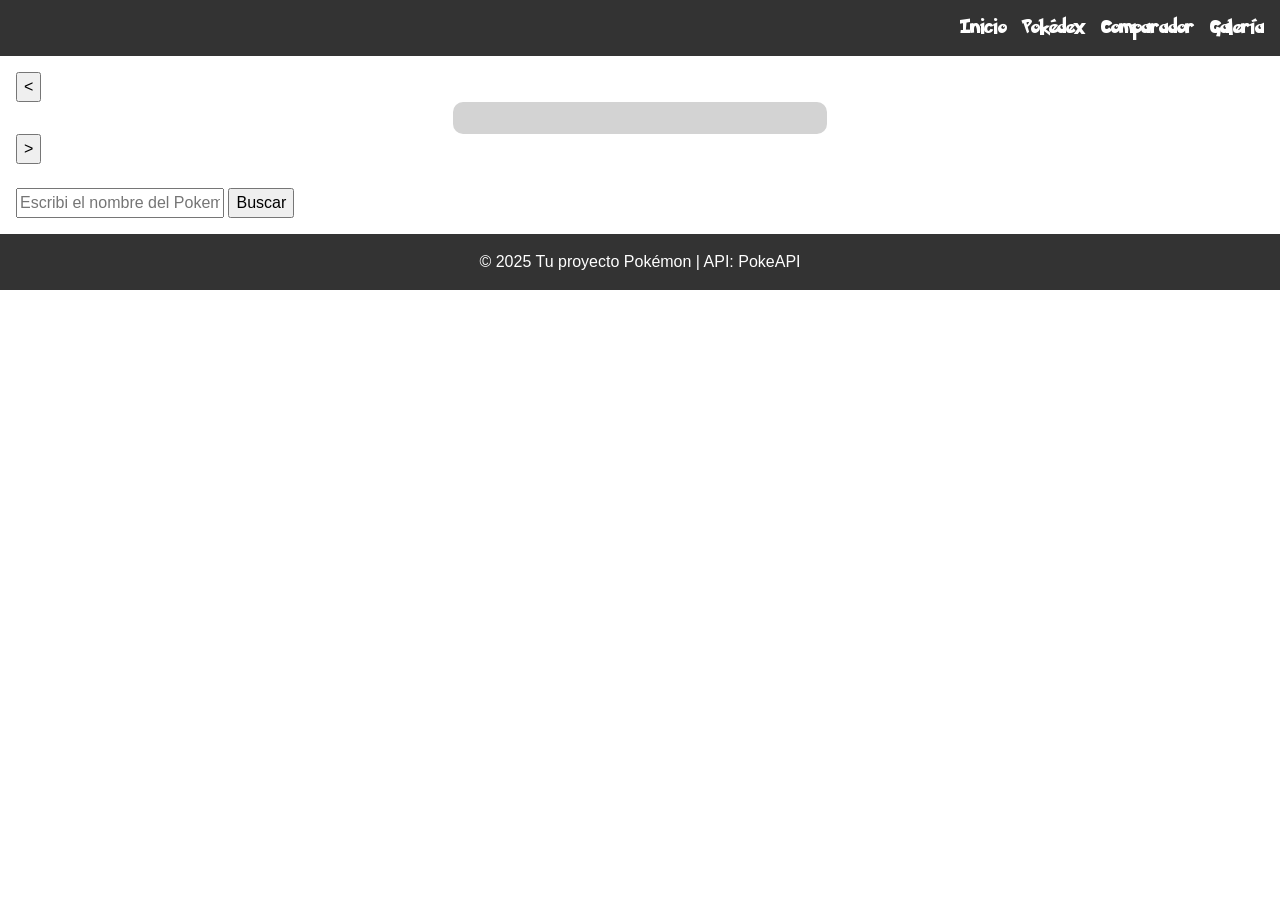
==== pokedex.html @ 8822658b "Primer commit - Pokédex" ====
<!DOCTYPE html>
<html lang="en">
<head>
    <meta charset="UTF-8">
    <meta name="viewport" content="width=device-width, initial-scale=1.0">
    <link rel="stylesheet" href="https://cdnjs.cloudflare.com/ajax/libs/font-awesome/6.7.2/css/all.min.css">
    <link rel="stylesheet" href="styles/reset.css">
    <link rel="stylesheet" href="styles/styles.css">
    <title>Pokedex</title>
</head>
<body>
    <header>
        <!-- <img src="img/pokeball_1.png" alt=""> -->
        <nav>
            <ul>
            <li><a href="C:\Users\santiago.luna\OneDrive - Accenture\Talento Tech - FrontJS\Proyecto\index.html">Inicio</a></li>
            <li><a href="C:\Users\santiago.luna\OneDrive - Accenture\Talento Tech - FrontJS\Proyecto\pokedex.html">Pokédex</a></li>
            <li><a href="#">Comparador</a></li>
            <li><a href="#">Galería</a></li>
            </ul>
        </nav>
    </header>

    <main>

        <button class="anterior"> < </button>

        <section class="cards">
            <article class="pokemon-card">
                <img id="img-pokedex" class="img-pokedex" src="" alt="">
                <div>
                    <!-- <h2 id="nombre-pokedex"></h2>
                    <h3 id="tipo-pokedex"></h3>
                    <h4 id="id-pokedex"></h4>
                    <h5 id="stats-pokedex"></h5> -->

                    <span id="id-pokedex"></span>
                    <span id="nombre-pokedex"></span>
                    <p id="tipo-pokedex"></p>                    
                    <p id="stats-pokedex"></p>
                </div>
            </article>
        </section>
        
        <button class="siguiente"> > </button> <br><br>

        <!-- Input y boton para buscar un Pokemon en particular  -->
        <input type="text" placeholder="Escribi el nombre del Pokemon">        
        <button type="submit">Buscar</button>
              
    </main>

    <footer>
        <p>© 2025 Tu proyecto Pokémon | API: PokeAPI</p>
    </footer>   

    <script src="scripts/utils.js"></script>
    <script src="scripts/script.js"></script>
</body>
</html>
---- styles/styles.css ----
@font-face {
  font-family: "Pokemon Solid";
  src: url('../fonts/pokemon/Pokemon Solid.ttf') format('truetype')
  /* font-weight: normal;
  font-style: normal;
  font-display: swap; */
}

body {
  font-family: "Roboto", sans-serif;
  margin: 0;
  padding: 0;
}

header, footer {
  background: #333;
  color: white;
  text-align: center;
  padding: 1rem;
}

nav ul {
  font-family: "Pokemon Solid", "Roboto", sans-serif;
  display: flex;
  justify-content: end;
  gap: 1rem;
  list-style: none;
  margin: 0;
  padding: 0;
}

nav a {
  color: white;
  text-decoration: none;
}

main {
  padding: 1rem;
}

.cards {
  display: flex;
  gap: 1rem;
  justify-content: space-around;
  flex-wrap: wrap;
}

.cards article {
  background: lightgray;
  border-radius: 10px;
  width: 30%; /* cada card ocupa 1 columna */
  min-width: 200px;
  padding: 1rem;
  text-align: center;
  display: flex;
}

.img-pokedex{
  width: 100%;
  height: auto;
}

.pokemon-card div{
  width: 100%;
  background-color: whitesmoke;
  border-radius: 10px;
}

#id-pokedex, #nombre-pokedex{
  font-weight: bold;
}

.pokemon-del-dia {
  width: 100%;
  margin-bottom: 2rem;
  background: #f5f5f5;
  border-radius: 10px;
  padding: 1rem;
  text-align: center;
}
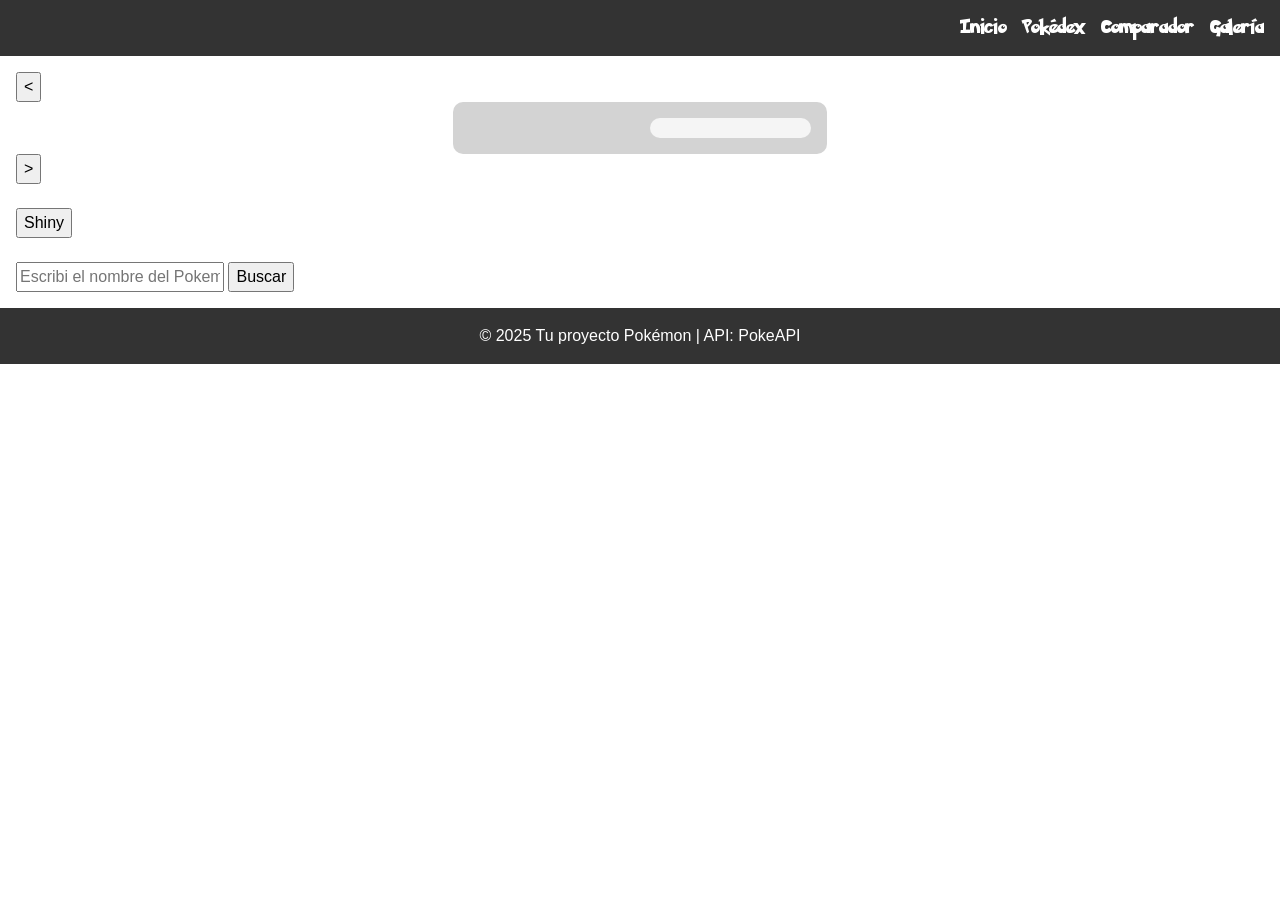
==== commit dfa6605c: "Renombrar pokedex _test.html a pokedex.html en testing" ====
--- a/pokedex.html
+++ b/pokedex.html
@@ -3,9 +3,11 @@
 <head>
     <meta charset="UTF-8">
     <meta name="viewport" content="width=device-width, initial-scale=1.0">
-    <link rel="stylesheet" href="https://cdnjs.cloudflare.com/ajax/libs/font-awesome/6.7.2/css/all.min.css">
+    <link rel="preconnect" href="https://fonts.googleapis.com">
+    <link rel="preconnect" href="https://fonts.gstatic.com" crossorigin>
+    <link href="https://fonts.googleapis.com/css2?family=Roboto:ital,wght@0,100..900;1,100..900&display=swap" rel="stylesheet">
     <link rel="stylesheet" href="styles/reset.css">
-    <link rel="stylesheet" href="styles/styles.css">
+    <link rel="stylesheet" href="styles/styles_test.css">
     <title>Pokedex</title>
 </head>
 <body>
@@ -23,7 +25,7 @@
 
     <main>
 
-        <button class="anterior"> < </button>
+        <button id="anterior"> < </button>
 
         <section class="cards">
             <article class="pokemon-card">
@@ -42,11 +44,15 @@
             </article>
         </section>
         
-        <button class="siguiente"> > </button> <br><br>
+        <button id="siguiente"> > </button> <br><br>
+
+        <button id="shiny">Shiny</button> <br><br>
 
         <!-- Input y boton para buscar un Pokemon en particular  -->
-        <input type="text" placeholder="Escribi el nombre del Pokemon">        
-        <button type="submit">Buscar</button>
+        <form id="buscar-form"></form>
+            <input id="buscar" type="text" placeholder="Escribi el nombre del Pokemon">        
+            <button id="submit" type="submit">Buscar</button>
+        </form>
               
     </main>
 
@@ -54,7 +60,8 @@
         <p>© 2025 Tu proyecto Pokémon | API: PokeAPI</p>
     </footer>   
 
-    <script src="scripts/utils.js"></script>
-    <script src="scripts/script.js"></script>
+    <script src="https://kit.fontawesome.com/46915bba21.js" crossorigin="anonymous"></script>
+    <script src="scripts/utils_test.js"></script>
+    <script src="scripts/script_test.js"></script>
 </body>
 </html>
--- a/styles/styles_test.css
+++ b/styles/styles_test.css
@@ -0,0 +1,83 @@
+@font-face {
+  font-family: "Pokemon Solid";
+  src: url('../fonts/pokemon/Pokemon Solid.ttf') format('truetype')
+  /* font-weight: normal;
+  font-style: normal;
+  font-display: swap; */
+}
+
+body {
+  font-family: "Roboto", sans-serif;
+  margin: 0;
+  padding: 0;
+}
+
+header, footer {
+  background: #333;
+  color: white;
+  text-align: center;
+  padding: 1rem;
+}
+
+nav ul {
+  font-family: "Pokemon Solid", "Roboto", sans-serif;
+  display: flex;
+  justify-content: end;
+  gap: 1rem;
+  list-style: none;
+  margin: 0;
+  padding: 0;
+}
+
+nav a {
+  color: white;
+  text-decoration: none;
+}
+
+main {
+  padding: 1rem;
+}
+
+.cards {
+  display: flex;
+  gap: 1rem;
+  justify-content: space-around;
+  flex-wrap: wrap;
+}
+
+.cards article {
+  background: lightgray;
+  border-radius: 10px;
+  width: 30%; /* cada card ocupa 1 columna */
+  min-width: 200px;
+  padding: 1rem;
+  text-align: center;
+  display: flex;
+}
+
+.img-pokedex{
+  width: 100%;
+  height: auto;
+  background-color: whitesmoke;
+  border-radius: 50%;
+  margin: 10px;
+}
+
+.pokemon-card div{
+  width: 100%;
+  background-color: whitesmoke;
+  border-radius: 10px;
+}
+
+#id-pokedex, #nombre-pokedex{
+  font-weight: bold;
+}
+
+.pokemon-del-dia {
+  width: 100%;
+  margin-bottom: 2rem;
+  background: #f5f5f5;
+  border-radius: 10px;
+  padding: 1rem;
+  text-align: center;
+}
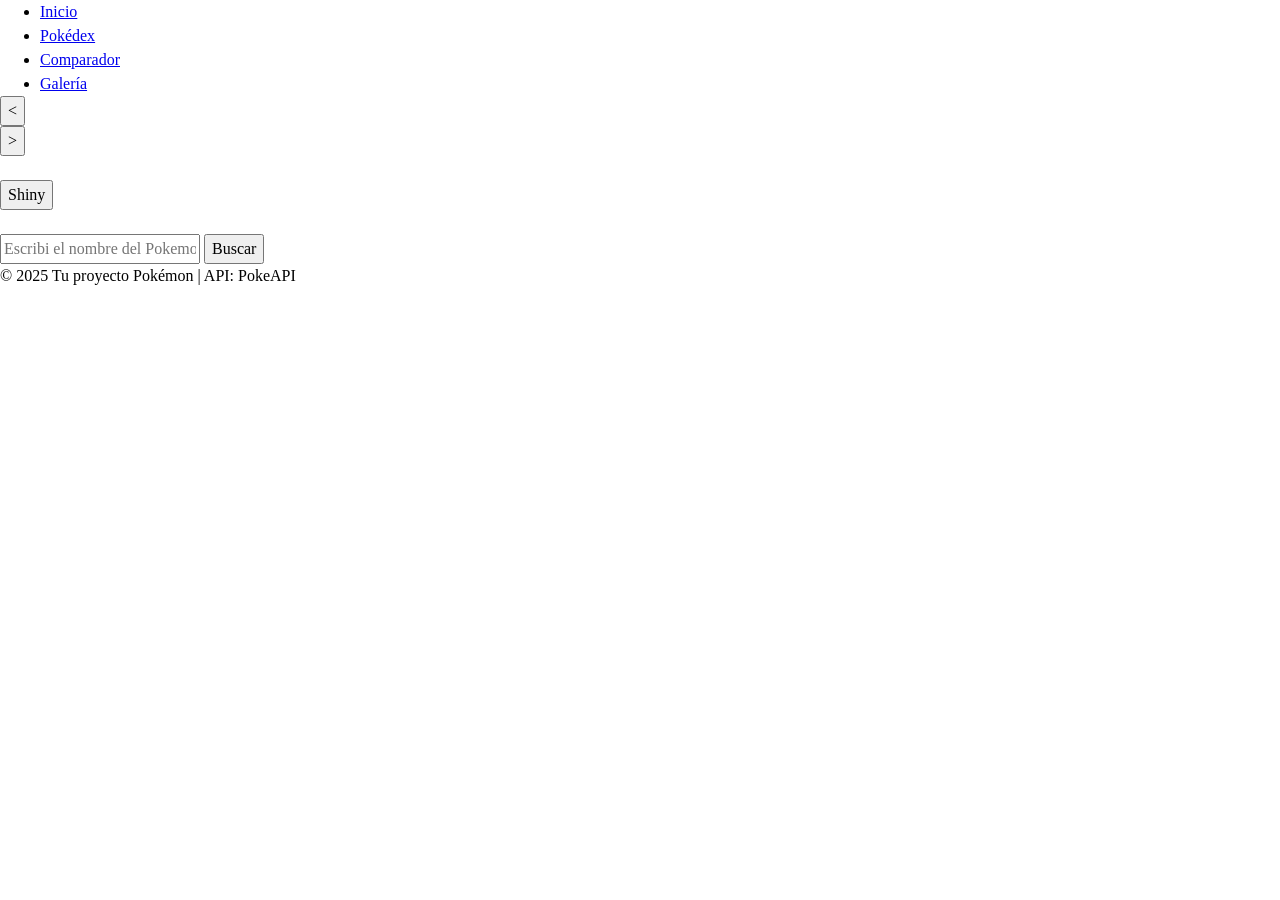
==== commit ea90386c: ""Primer merge de prueba"" ====
--- a/pokedex.html
+++ b/pokedex.html
@@ -15,8 +15,8 @@
         <!-- <img src="img/pokeball_1.png" alt=""> -->
         <nav>
             <ul>
-            <li><a href="C:\Users\santiago.luna\OneDrive - Accenture\Talento Tech - FrontJS\Proyecto\index.html">Inicio</a></li>
-            <li><a href="C:\Users\santiago.luna\OneDrive - Accenture\Talento Tech - FrontJS\Proyecto\pokedex.html">Pokédex</a></li>
+            <li><a href="index.html">Inicio</a></li>
+            <li><a href="pokedex.html">Pokédex</a></li>
             <li><a href="#">Comparador</a></li>
             <li><a href="#">Galería</a></li>
             </ul>
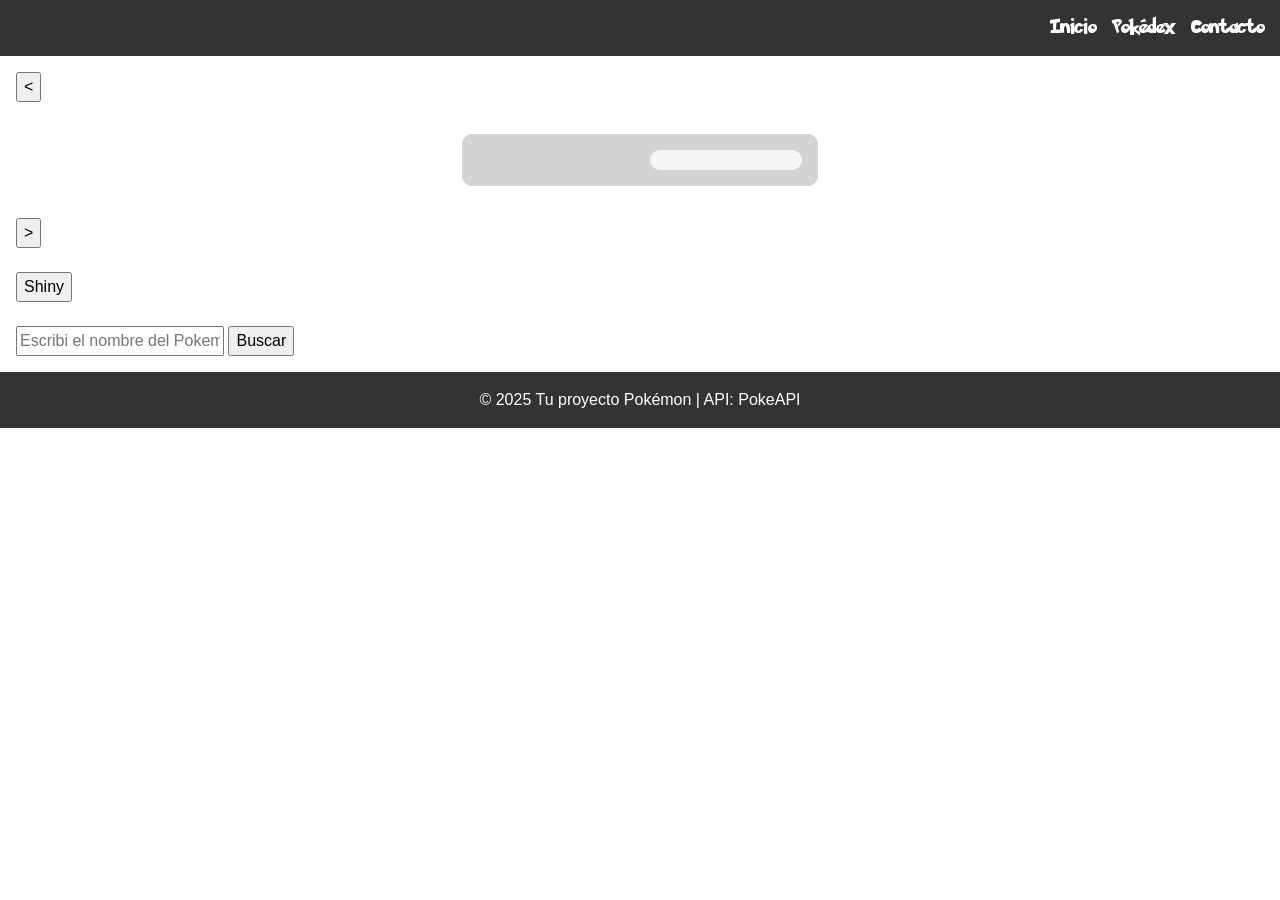
==== commit 1ee0df08: "se agregan nuevo codigo" ====
--- a/pokedex.html
+++ b/pokedex.html
@@ -7,61 +7,56 @@
     <link rel="preconnect" href="https://fonts.gstatic.com" crossorigin>
     <link href="https://fonts.googleapis.com/css2?family=Roboto:ital,wght@0,100..900;1,100..900&display=swap" rel="stylesheet">
     <link rel="stylesheet" href="styles/reset.css">
-    <link rel="stylesheet" href="styles/styles_test.css">
+    <link rel="stylesheet" href="styles/styles.css">
     <title>Pokedex</title>
 </head>
-<body>
-    <header>
-        <!-- <img src="img/pokeball_1.png" alt=""> -->
-        <nav>
-            <ul>
-            <li><a href="index.html">Inicio</a></li>
-            <li><a href="pokedex.html">Pokédex</a></li>
-            <li><a href="#">Comparador</a></li>
-            <li><a href="#">Galería</a></li>
-            </ul>
-        </nav>
-    </header>
+    <body>
+        <header>
+            <!-- <img src="img/pokeball_1.png" alt=""> -->
+            <nav>
+                <ul>
+                <li><a href="index.html">Inicio</a></li>
+                <li><a href="pokedex.html">Pokédex</a></li>
+                <li><a href="contacto.html">Contacto</a></li>
+                <!-- <li><a href="#">Comparador</a></li>
+                <li><a href="#">Galería</a></li> -->
+                </ul>
+            </nav>
+        </header>
 
-    <main>
+        <main>
 
-        <button id="anterior"> < </button>
+            <button id="anterior"> < </button>
 
-        <section class="cards">
-            <article class="pokemon-card">
-                <img id="img-pokedex" class="img-pokedex" src="" alt="">
-                <div>
-                    <!-- <h2 id="nombre-pokedex"></h2>
-                    <h3 id="tipo-pokedex"></h3>
-                    <h4 id="id-pokedex"></h4>
-                    <h5 id="stats-pokedex"></h5> -->
+            <section class="cards">
+                <article class="pokemon-card">
+                    <img id="img-pokedex" src="" alt="">
+                    <div>
+                        <span id="id-pokedex"></span>
+                        <span id="nombre-pokedex"></span>
+                        <p id="tipo-pokedex"></p>                    
+                        <p id="stats-pokedex"></p>
+                    </div>
+                </article>
+            </section>
+            
+            <button id="siguiente"> > </button> <br><br>
 
-                    <span id="id-pokedex"></span>
-                    <span id="nombre-pokedex"></span>
-                    <p id="tipo-pokedex"></p>                    
-                    <p id="stats-pokedex"></p>
-                </div>
-            </article>
-        </section>
-        
-        <button id="siguiente"> > </button> <br><br>
+            <button id="shiny">Shiny</button> <br><br>
 
-        <button id="shiny">Shiny</button> <br><br>
+            <!-- Input y boton para buscar un Pokemon en particular  -->
+            <form id="buscar-form"></form>
+                <input id="buscar" type="text" placeholder="Escribi el nombre del Pokemon">        
+                <button id="submit" type="submit">Buscar</button>
+            </form>
+                
+        </main>
 
-        <!-- Input y boton para buscar un Pokemon en particular  -->
-        <form id="buscar-form"></form>
-            <input id="buscar" type="text" placeholder="Escribi el nombre del Pokemon">        
-            <button id="submit" type="submit">Buscar</button>
-        </form>
-              
-    </main>
+        <footer>
+            <p>© 2025 Tu proyecto Pokémon | API: PokeAPI</p>
+        </footer>   
 
-    <footer>
-        <p>© 2025 Tu proyecto Pokémon | API: PokeAPI</p>
-    </footer>   
-
-    <script src="https://kit.fontawesome.com/46915bba21.js" crossorigin="anonymous"></script>
-    <script src="scripts/utils_test.js"></script>
-    <script src="scripts/script_test.js"></script>
-</body>
+        <script src="scripts/utils.js"></script>
+        <script src="scripts/script.js"></script>
+    </body>
 </html>
--- a/styles/styles.css
+++ b/styles/styles.css
@@ -0,0 +1,131 @@
+@font-face {
+  font-family: "Pokemon Solid";
+  src: url('../fonts/pokemon/Pokemon Solid.ttf') format('truetype')
+  /* font-weight: normal;
+  font-style: normal;
+  font-display: swap; */
+}
+
+body {
+  font-family: "Roboto", sans-serif;
+  margin: 0;
+  padding: 0;
+}
+
+header, footer {
+  background: #333;
+  color: white;
+  text-align: center;
+  padding: 1rem;
+}
+
+nav ul {
+  font-family: "Pokemon Solid", "Roboto", sans-serif;
+  display: flex;
+  justify-content: end;
+  gap: 1rem;
+  list-style: none;
+  margin: 0;
+  padding: 0;
+}
+
+nav a {
+  color: white;
+  text-decoration: none;
+}
+
+main {
+  padding: 1rem;
+  height: 200%;
+}
+
+.cards {
+  display: flex;
+  gap: 1rem;
+  justify-content: space-around;
+  flex-wrap: wrap;
+}
+
+.cards article {
+  background: lightgray;
+  border-radius: 10px;
+  width: 30%; /* cada card ocupa 1 columna */
+  min-width: 200px;
+  padding: 1rem;
+  text-align: center;
+  display: flex;
+}
+
+.pokemon-card div{
+  width: 100%;
+  background-color: whitesmoke;
+  border-radius: 10px;
+}
+
+.pokemon-card img{
+  width: 100%;
+  height: auto;
+  background-color: whitesmoke;
+  border-radius: 50%;
+  margin: 10px;
+}
+
+#id-pokedex, #nombre-pokedex{
+  font-weight: bold;
+}
+
+.pokemon-del-dia {
+  width: 100%;
+  margin-bottom: 2rem;
+  background: #f5f5f5;
+  border-radius: 10px;
+  padding: 1rem;
+  text-align: center;
+}
+
+.cards {
+  display: flex;
+  justify-content: center;
+  align-items: center;
+  padding: 2rem;
+}
+
+.cards form {
+  background: lightgray;
+  border-radius: 10px;
+  width: 100%;
+  max-width: 400px;
+  padding: 2rem;
+}
+
+.cards form label {
+  display: block;
+  text-align: left;
+  margin-bottom: 1rem;
+  font-weight: 500;
+}
+
+.cards form input,
+.cards form textarea {
+  width: 100%;
+  padding: 0.5rem;
+  border: 1px solid #ccc;
+  border-radius: 5px;
+  margin-top: 0.25rem;
+  font-size: 1rem;
+}
+
+.cards form button {
+  background-color: #ef5350;
+  color: white;
+  border: none;
+  padding: 0.75rem 1.5rem;
+  border-radius: 5px;
+  cursor: pointer;
+  font-size: 1rem;
+  transition: background 0.2s;
+}
+
+.cards form button:hover {
+  background-color: black;
+}
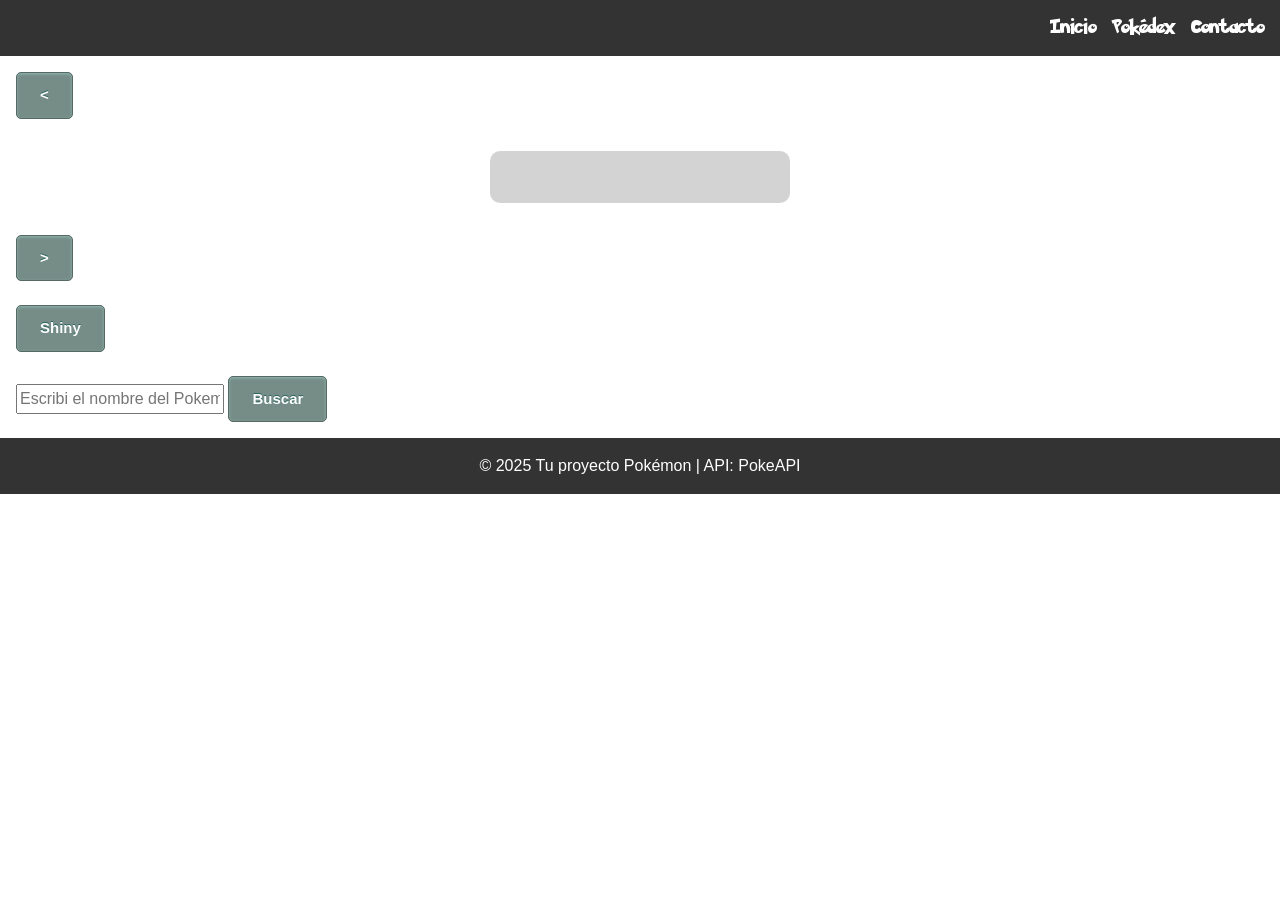
==== commit c8e45713: "Modifico el css" ====
--- a/pokedex.html
+++ b/pokedex.html
@@ -26,7 +26,8 @@
 
         <main>
 
-            <button id="anterior"> < </button>
+            <!-- <button id="anterior"> < </button> -->
+            <a href="#" id="anterior" class="myButton"> < </a>
 
             <section class="cards">
                 <article class="pokemon-card">
@@ -40,14 +41,15 @@
                 </article>
             </section>
             
-            <button id="siguiente"> > </button> <br><br>
+            <!-- <button id="siguiente"> > </button>  -->
+            <a href="#" id="siguiente" class="myButton"> > </a><br><br>
 
-            <button id="shiny">Shiny</button> <br><br>
+            <button id="shiny" class="myButton">Shiny</button> <br><br>
 
             <!-- Input y boton para buscar un Pokemon en particular  -->
-            <form id="buscar-form"></form>
+            <form id="buscar-form">
                 <input id="buscar" type="text" placeholder="Escribi el nombre del Pokemon">        
-                <button id="submit" type="submit">Buscar</button>
+                <button id="submit" type="submit" class="myButton">Buscar</button>
             </form>
                 
         </main>
--- a/styles/styles.css
+++ b/styles/styles.css
@@ -1,10 +1,9 @@
 @font-face {
   font-family: "Pokemon Solid";
-  src: url('../fonts/pokemon/Pokemon Solid.ttf') format('truetype')
-  /* font-weight: normal;
-  font-style: normal;
-  font-display: swap; */
-}
+  src: url('../fonts/pokemon/Pokemon Solid.ttf') format('truetype');
+}
+
+/* ======== GENERALES ======== */
 
 body {
   font-family: "Roboto", sans-serif;
@@ -22,7 +21,7 @@
 nav ul {
   font-family: "Pokemon Solid", "Roboto", sans-serif;
   display: flex;
-  justify-content: end;
+  justify-content: flex-end;
   gap: 1rem;
   list-style: none;
   margin: 0;
@@ -36,59 +35,56 @@
 
 main {
   padding: 1rem;
-  height: 200%;
-}
-
-.cards {
-  display: flex;
-  gap: 1rem;
-  justify-content: space-around;
-  flex-wrap: wrap;
-}
-
-.cards article {
-  background: lightgray;
-  border-radius: 10px;
-  width: 30%; /* cada card ocupa 1 columna */
-  min-width: 200px;
-  padding: 1rem;
-  text-align: center;
-  display: flex;
-}
-
-.pokemon-card div{
-  width: 100%;
-  background-color: whitesmoke;
-  border-radius: 10px;
-}
-
-.pokemon-card img{
-  width: 100%;
-  height: auto;
-  background-color: whitesmoke;
-  border-radius: 50%;
-  margin: 10px;
-}
-
-#id-pokedex, #nombre-pokedex{
-  font-weight: bold;
-}
-
-.pokemon-del-dia {
-  width: 100%;
-  margin-bottom: 2rem;
-  background: #f5f5f5;
-  border-radius: 10px;
-  padding: 1rem;
-  text-align: center;
-}
+}
+
+/* ======== CONTENEDOR GENERAL ======== */
 
 .cards {
   display: flex;
   justify-content: center;
   align-items: center;
-  padding: 2rem;
-}
+  gap: 1.5rem;
+  flex-wrap: wrap;
+  width: 100%;
+  padding: 2rem 1rem;
+}
+
+/* ======== CARDS GENERALES ======== */
+
+.cards article {
+  background: lightgray;
+  border-radius: 10px;
+  width: 300px;
+  min-width: 240px;
+  padding: 1rem;
+  text-align: center;
+  display: flex;
+  flex-direction: column; /* mejora estructura */
+  align-items: center;
+}
+
+/* ======== POKEMON CARDS ======== */
+
+.pokemon-card {
+  background-color: whitesmoke;
+  border-radius: 10px;
+  padding: 1rem;
+}
+
+.pokemon-card img {
+  width: 100%;
+  max-width: 180px;
+  border-radius: 50%;
+  margin: 10px auto;
+  background-color: whitesmoke;
+}
+
+#id-pokedex, 
+#nombre-pokedex {
+  font-weight: bold;
+}
+
+/* ======== FORMULARIO ======== */
 
 .cards form {
   background: lightgray;
@@ -100,7 +96,6 @@
 
 .cards form label {
   display: block;
-  text-align: left;
   margin-bottom: 1rem;
   font-weight: 500;
 }
@@ -124,8 +119,84 @@
   cursor: pointer;
   font-size: 1rem;
   transition: background 0.2s;
+  width: 100%;
 }
 
 .cards form button:hover {
-  background-color: black;
+  background-color: #000;
+}
+
+/* ======== BOTONES (SIGUIENTE / ANTERIOR / SHINY) ======== */
+
+.myButton {
+  box-shadow: inset 0px 1px 3px #91b8b3;
+  background-color: #768d87;
+  border-radius: 5px;
+  border: 1px solid #566963;
+  display: inline-block;
+  cursor: pointer;
+  color: #ffffff;
+  font-family: Arial;
+  font-size: 15px;
+  font-weight: bold;
+  padding: 11px 23px;
+  text-decoration: none;
+  text-shadow: 0px -1px 0px #2b665e;
+}
+
+.myButton:hover {
+  background-color: #6c7c7c;
+}
+
+.myButton:active {
+  position: relative;
+  top: 1px;
+}
+
+/* ========================================================= */
+/* =================== MEDIA QUERIES ======================= */
+/* ========================================================= */
+
+/* Celulares (0–600px) */
+@media (max-width: 600px) {
+  nav ul {
+    flex-direction: column;
+    align-items: center;
+    gap: 0.5rem;
+  }
+
+  header, footer {
+    padding: 0.5rem;
+    font-size: 0.9rem;
+  }
+
+  h2 {
+    font-size: 1.3rem;
+    text-align: center;
+  }
+
+  .cards {
+    padding: 1rem;
+  }
+
+  .cards article,
+  .cards form {
+    width: 90%;
+  }
+
+  .myButton {
+    width: 90%;
+    text-align: center;
+  }
+}
+
+/* Tablets (601–1024px) */
+@media (min-width: 601px) and (max-width: 1024px) {
+  nav ul {
+    justify-content: center;
+  }
+
+  .cards article {
+    width: 45%;
+  }
 }
